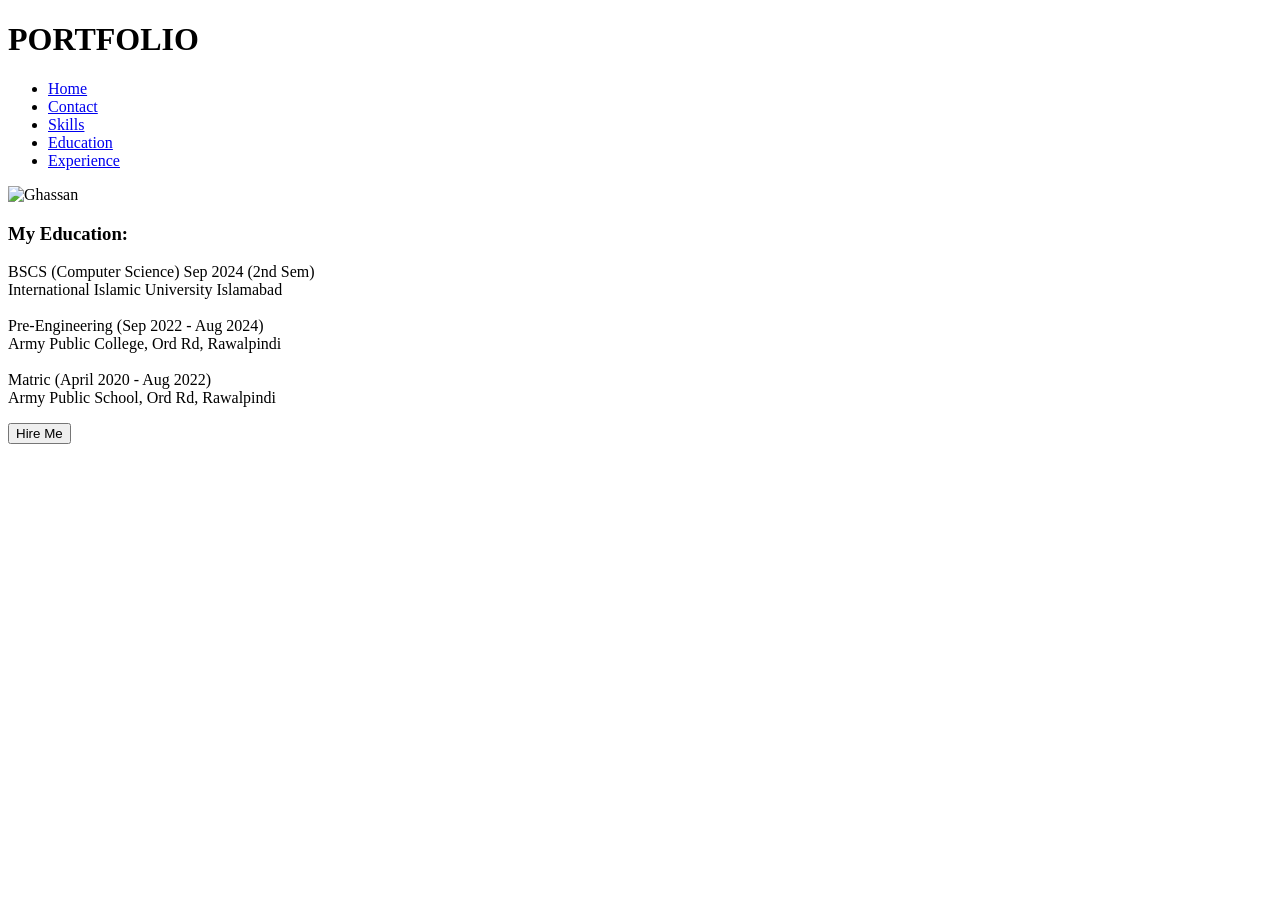
==== experience.html @ 52a7d831 "added experience.html" ====
<!DOCTYPE html>
<html lang="en">
<head>
    <meta charset="UTF-8">
    <meta name="viewport" content="width=device-width, initial-scale=1.0">
    <link rel="stylesheet" href="edu.css">
    <title>Portfolio</title>
</head>
<body>

    <header>
        <h1>PORTFOLIO</h1>
        <nav>
            <ul>
                <li><a href="index.html">Home</a></li>
                <li><a href="contact.html">Contact</a></li>
                <li><a href="skill.html">Skills</a></li>
                <li><a href="education.html">Education</a></li>
                <li><a href="experience.html">Experience</a></li>
            </ul>
        </nav>
    </header>

    <div class="main">
        <img src="pics.jpeg" alt="Ghassan">
        <div class="content">
            <h3>My <span class="typing">Education:</span></h3>
            <p>
                BSCS (Computer Science) Sep 2024 (2nd Sem) <br>
                International Islamic University Islamabad <br><br>

                Pre-Engineering (Sep 2022 - Aug 2024) <br>
                Army Public College, Ord Rd, Rawalpindi <br><br>

                Matric (April 2020 - Aug 2022) <br>
                Army Public School, Ord Rd, Rawalpindi
            </p>
            <a href="hired.html"><button class="hire">Hire Me</button></a>
        </div>
    </div>

</body>
</html>
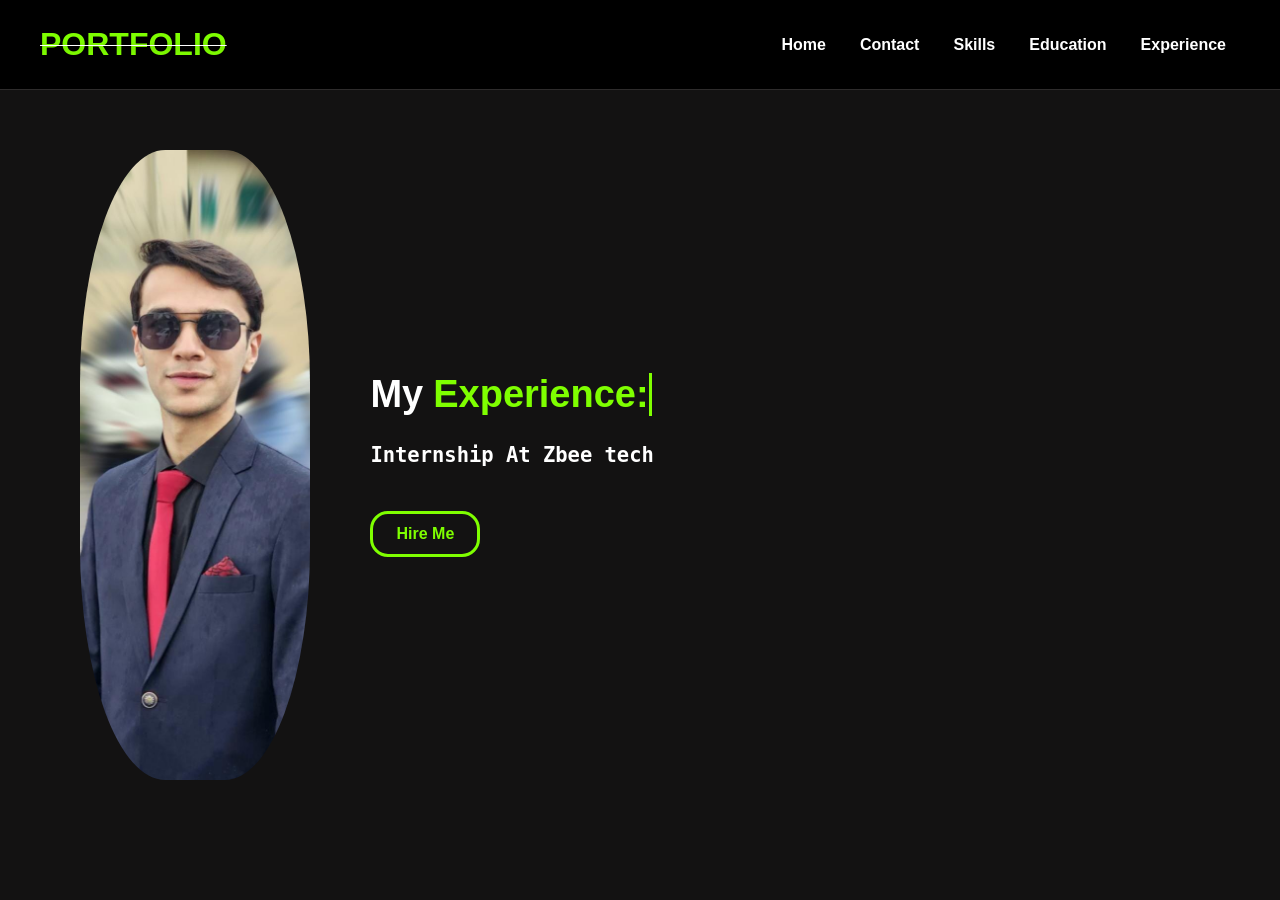
==== commit 42d81567: "added experience.html" ====
--- a/experience.html
+++ b/experience.html
@@ -3,7 +3,7 @@
 <head>
     <meta charset="UTF-8">
     <meta name="viewport" content="width=device-width, initial-scale=1.0">
-    <link rel="stylesheet" href="edu.css">
+    <link rel="stylesheet" href="exp.css">
     <title>Portfolio</title>
 </head>
 <body>
@@ -24,16 +24,9 @@
     <div class="main">
         <img src="pics.jpeg" alt="Ghassan">
         <div class="content">
-            <h3>My <span class="typing">Education:</span></h3>
+            <h3>My <span class="typing">Experience:</span></h3>
             <p>
-                BSCS (Computer Science) Sep 2024 (2nd Sem) <br>
-                International Islamic University Islamabad <br><br>
-
-                Pre-Engineering (Sep 2022 - Aug 2024) <br>
-                Army Public College, Ord Rd, Rawalpindi <br><br>
-
-                Matric (April 2020 - Aug 2022) <br>
-                Army Public School, Ord Rd, Rawalpindi
+                Internship At Zbee tech
             </p>
             <a href="hired.html"><button class="hire">Hire Me</button></a>
         </div>
--- a/exp.css
+++ b/exp.css
@@ -0,0 +1,194 @@
+* {
+    margin: 0;
+    padding: 0;
+    box-sizing: border-box;
+}
+
+body {
+    background-color: rgb(19, 18, 18);
+    min-height: 100vh;
+    font-family: 'Segoe UI', Roboto, Ubuntu, sans-serif;
+}
+
+a {
+    text-decoration: none;
+}
+
+
+header {
+    height: 10vh;
+    background-color: black;
+    display: flex;
+    justify-content: space-between;
+    align-items: center;
+    padding: 0 40px;
+    border-bottom: 1px solid rgb(46, 44, 44);
+}
+
+h1 {
+    color: chartreuse;
+    font-weight: bold;
+    text-decoration: line-through white 1px;
+    text-shadow: 2px 2px 8px rgba(0, 0, 0, 0.7);
+}
+
+nav ul {
+    display: flex;
+    list-style: none;
+    gap: 6px;
+    flex-wrap: wrap;
+    justify-content: flex-end;
+}
+
+nav ul li a {
+    color: white;
+    font-weight: bold;
+    font-size: 1rem;
+    padding: 10px 14px;
+    display: block;
+    transition: color 0.2s;
+}
+
+nav ul li a:hover {
+    color: chartreuse;
+    text-decoration: underline;
+}
+
+
+.main {
+    display: flex;
+    align-items: center;
+    gap: 60px;
+    padding: 60px 80px;
+    flex-wrap: wrap;
+}
+
+.main img {
+    width: 18vw;
+    height: 70vh;
+    min-width: 200px;
+    border-radius: 37%;
+    object-fit: cover;
+    object-position: center top;
+    flex-shrink: 0;
+}
+
+.content {
+    flex: 1;
+    min-width: 280px;
+}
+
+.content h3 {
+    color: white;
+    font-size: clamp(22px, 3vw, 38px);
+    font-weight: bold;
+    font-family: sans-serif;
+    display: flex;
+    align-items: center;
+    gap: 10px;
+    flex-wrap: wrap;
+    margin-bottom: 20px;
+}
+
+span {
+    color: chartreuse;
+}
+
+.typing {
+    color: chartreuse;
+    white-space: nowrap;
+    overflow: hidden;
+    border-right: 3px solid chartreuse;
+    animation: typing 2s linear forwards, blink 0.6s step-end infinite;
+    max-width: 0;
+}
+
+@keyframes typing {
+    from {
+        max-width: 0;
+    }
+
+    to {
+        max-width: 400px;
+    }
+}
+
+@keyframes blink {
+    50% {
+        border-color: transparent;
+    }
+}
+
+.content p {
+    color: white;
+    font-size: clamp(14px, 1.6vw, 22px);
+    font-weight: bold;
+    font-family: monospace;
+    line-height: 1.9;
+    margin-bottom: 36px;
+    max-width: 600px;
+}
+
+.hire {
+    background-color: rgb(19, 18, 18);
+    color: chartreuse;
+    width: 110px;
+    height: 46px;
+    border: 3px solid chartreuse;
+    border-radius: 18px;
+    font-weight: bold;
+    font-size: 1rem;
+    cursor: pointer;
+    font-family: 'Segoe UI', sans-serif;
+    transition: background-color 0.2s, color 0.2s;
+}
+
+.hire:hover {
+    color: white;
+    background-color: rgb(96, 168, 24);
+    border-color: chartreuse;
+}
+
+@media (max-width: 768px) {
+
+    header {
+        flex-direction: column;
+        height: auto;
+        padding: 16px 20px;
+        gap: 10px;
+    }
+
+    nav ul {
+        flex-wrap: wrap;
+        justify-content: center;
+        gap: 4px;
+    }
+
+    nav ul li a {
+        font-size: 0.78rem;
+        padding: 5px 8px;
+    }
+
+    .main {
+        flex-direction: column;
+        align-items: center;
+        text-align: center;
+        padding: 40px 20px;
+        gap: 30px;
+    }
+
+    .main img {
+        width: 160px;
+        height: 200px;
+        object-fit: cover;
+        object-position: center 10%;
+    }
+
+    .content h3 {
+        justify-content: center;
+    }
+
+    .content p {
+        text-align: left;
+    }
+}
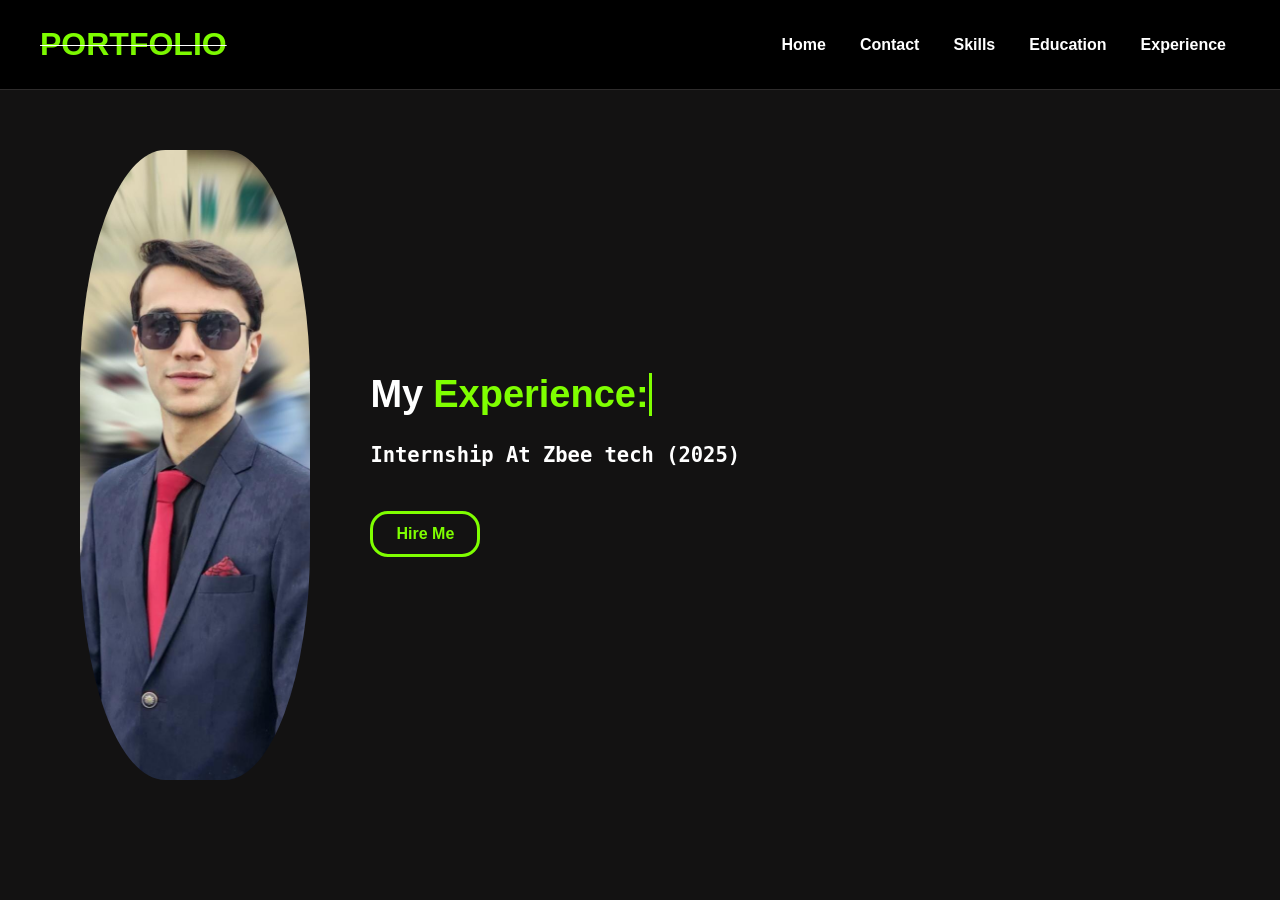
==== commit 337d1764: "Update experience.html" ====
--- a/experience.html
+++ b/experience.html
@@ -26,11 +26,11 @@
         <div class="content">
             <h3>My <span class="typing">Experience:</span></h3>
             <p>
-                Internship At Zbee tech
+                Internship At Zbee tech (2025)
             </p>
             <a href="hired.html"><button class="hire">Hire Me</button></a>
         </div>
     </div>
 
 </body>
-</html>+</html>
